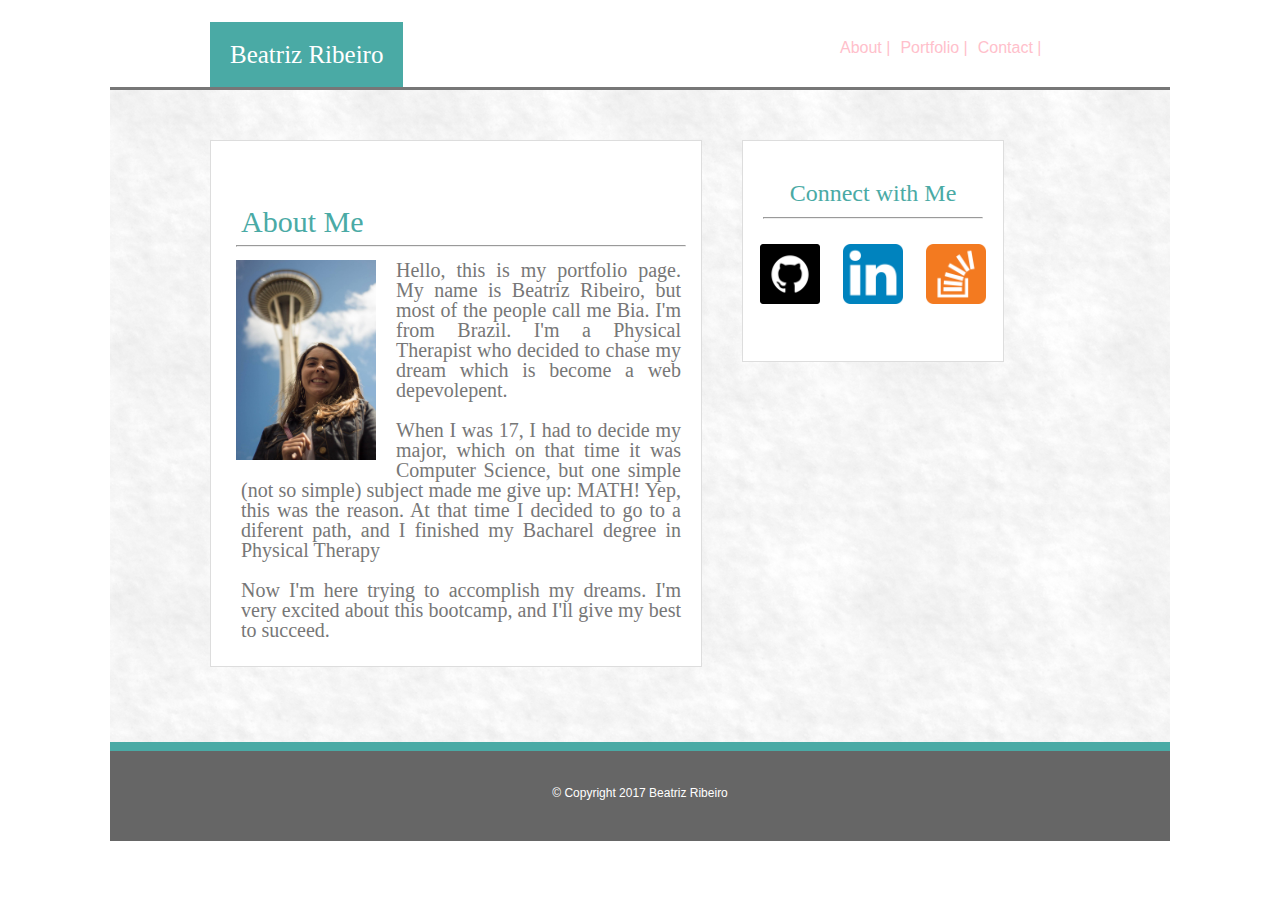
==== index.html @ b65397b6 "initial" ====
<!DOCTYPE html>
	<html lang="en">

	<head>

	<meta charset= "UTF-8">

	<title>Beatriz Ribeiro Portfolio</title>


		
		<link rel="stylesheet" type="text/css" href="assets/css/style.css">

		<link rel="stylesheet" href="assets/css/reset.css">

	</head>
		<style>
a:link{		
	color: pink;
    background-color: transparent;
    text-decoration: none;
}
a:visited {
    color: grey;
    background-color: transparent;
    text-decoration: none;
}
a:hover {
    color: pink;
    background-color: grey;
    text-decoration: underline;
}
a:active {
    color: pink;
    background-color: pink;
    text-decoration: underline;
}
    	</style>

<body>


		<div class="wrapper">


		<section class="header">

				<section class="name">
					<h1> Beatriz Ribeiro</h1>
				</section>

			  <section class="page-header">	
				
				<section class="About">
					<a href="index.html" style="text-decoration: none;">About |</a>
				</section>
				
				<section class="Portfolio">
					<a href="portfolio.html" style="text-decoration: none" target="_blank">Portfolio |</a>
				</section>
				
				<section class="Contact">
					<a href="contact.html" style="text-decoration: none" target="_blank">Contact |</a>
				</section>	
			</section>		
		</section>

	<section class="header-line"></section>

		<div class="about-me">

			<section class="page">About Me</section>

			<section class="line"><hr></section>

			<section class="picture"><img src="assets/images/profile_picture.jpg" alt="My Face" style="width: 140px; height:200px;"></section>

			<section class="paragraph">

				<p> Hello, this is my portfolio page. My name is Beatriz Ribeiro, but most of the people call me Bia. I'm from Brazil. I'm a Physical Therapist who decided to chase my dream which is become a web depevolepent.</p>
				<br>
				<p>When I was 17, I had to decide my major, which on that time it was Computer Science, but one simple (not so simple) subject made me give up: MATH! Yep, this was the reason. At that time I decided to go to a diferent path, and I finished my Bacharel degree in Physical Therapy</p>
				<br>
				<p>Now I'm here trying to accomplish my dreams. I'm very excited about this bootcamp, and I'll give my best to succeed.</p>

			</section>	

		</div>	

		<div id="connect">

			<h2> Connect with Me </h2>

			<section class="connect-line"><hr></hr></section>

			<div class="hoover">

				<a href="https://github.com/beatrizmribeiro">
					<img border="0" src="assets/images/github.png" alt="github button" style="width:60px; height:60px; margin-right: 17px"></a>

				<a href="https://www.linkedin.com/in/beatriz-ribeiro-42859ba4/">
					<img border="0" src="assets/images/linkedin.png" alt="linkedin button"  style="width:60px; height:60px; margin-right: 17px"></a>

				<a href="https://stackoverflow.com/users/8146548/b-ribeiro">
					<img border="0" src="assets/images/overflow.png" alt="overflow button" style="width:60px; height:60px;"></a>
			</div>		

			</div>

		<section class="footer-line"></section>


	<div id="footer">
		&#169; Copyright 2017 Beatriz Ribeiro
	</div>

		

	</div>







</body>

</html>
---- assets/css/style.css ----
.wrapper{
	width: 1060px;
	height: 840px;
	margin: 0 auto;
	background-image: url("../images/nice_snow.png");
}


.header{
	background-color: #ffffff;
	border-color: #cccccc;
	font-family: 'Georgia', Times, "Times New Roman", serif;
	width: 1230px;
	float: left;

}


.name{
	background-color:#4aaaa5;
	font-family:'Georgia', Times, "Times New Roman", serif;
	color:white;
	font-size: 25px;
	float: left;
	padding: 20px;
	margin-left:100px;
	margin-top: 22px;
	
}


.page-header{
	font-family:'Arial','Helvetica Neue',Helvetica, sans-serif;
	: #777777;
	margin-top: 40px;
	margin-right:230px;
	width: 270px;
	text-decoration:none;
	float:right;
	text-decoration: none;



}

.About {
	color: #777777;
	float:left;
	margin-right: 10px;
	text-decoration: none;
	
}

.Portfolio {
	color:#777777;
	float: left;
	margin-right:10px;
	text-decoration: none;
	

}

.Contact {
	color:#777777;
	float: left;
	text-decoration: none;

}

.header-line {
	background-color: #777777;
	height: 3px;
	width: 1060px;
	float:left;
	border: 100px;
	display: block;
	
	
}

.about-me {
	background-color: #ffffff;
	font-family:'Georgia', Times, "Times New Roman", serif;
	width:490px;
	height: 525px;
	float: left;
	border:1px, solid #dddddd;
	margin-top: 50px;
	margin-left:100px;
	margin-bottom:75px;
	align-content:center;
	color: #777777;


}

.page {
	color:#4aaaa5;
	margin-left:30px;
	margin-top:40px;
	font-size:30px;

}

.line {
	height:5px;
	color: #777777;
	display: block;
	border: 50px;
	width: 450px;
	margin-left: 25px;
}


.picture {
	margin-right:20px;
	margin-left: 25px;
	margin-top: 10px;
	float:left

}


.paragraph {
	margin-right: 20px;
	margin-left:30px;
	margin-top: 10px;
	color: #777777;
	text-align:justify;
	line-height:20px;
	font-size:20px;

}

#connect {
	background-color: #ffffff;
	color: #4aaaa5;
	text-align: center;
	float: left;
	height: 170px;
	width: 240px;
	padding: 10px;
	font-family: 'Georgia', Times, "Times New Roman", serif;
	padding-top: 40px;
	margin-left: 40px;
	margin-right: 13px;
	margin-top:50px;
	border: 1px, solid #dddddd;
	font-size:24px;

}

.connect-line {

  	display: block
    height: 1px;
    color:#777777;
    border: 5px;
    width:220px;
    margin-left:10px;
    margin-bottom: 25px;

}



.footer-line {
	background-color: #4aaaa5;
	height: 9px;
	width: 1060px;
	float: left;

}


#footer {

	color: #ffffff;
	background-color: #666666;
	padding: 10px
	width: 960px;
	height: 90px;
	clear: both;
	overflow: auto;
	font-size:12px;
	font-family: 'Arial','Helvetica Neue',Helvetica, sans-serif;
	line-height: 7.0;
	text-align: center;

}

	





.Contact2 {
	background-color: #ffffff;
	font-family:'Georgia', Times, "Times New Roman", serif;
	width:520px;
	height: 560px;
	float: left;
	border:1px, solid #dddddd;
	margin-top: 50px;
	margin-left: 100px;
	margin-bottom:75px;
	font-family:'Arial','Helvetica Neue',Helvetica, sans-serif;
	color:grey;
	font-size:18px;
	z-index:1;
}



#fname {
	



    margin-left:13px;
    margin-top: 10px;

   }
	


#email   {


	 padding: 10px;
    margin-left:15px;
     margin-top: 10px;
    line-height:2;


}

#message {
	

	
    padding: 15px;
    margin-left:10px;
    line-height:2;
 
   
  

}



	
input[type=submit] {
    background-color: #4aaaa5;
    color: white;
    padding: 14px 30px;
    border: none;
    border-radius: 4px;
    cursor: pointer;
    margin-top: 0px;
    margin-left:20px;
    font-size: 15px;

}



	
.Portfolio2 {
  float: left;
  border: 1px, solid #dddddd;
  width: 560px;
  height: 840px;
  color: #777777;
  background-color: #ffffff;
  font-family: 'Georgia', Times, "Times New Roman", serif;
	align-content: center;
  float:left;
  margin-top: 50px;
  margin-left:100px;
  margin-bottom: 75px;
}


.hangman {
  float:left;
  margin-left: 30px;
  position:absolute;
  margin-top:20px;


}

.hangman-text {
  text-align:center;
  position:absolute;
  font-family: 'Georgia', Times, "Times New Roman", serif;
  color:white;
  font-size:15px;
  background-color:#4aaaa5;
  padding: 12px;
  padding-top: 20px;
  margin-left:30px;
  margin-top:160px;
  z-index:1;
  width:176px;
  float:left;

}


.rpg-game {
  float:left;
  margin-left: 290px;
  position: absolute;
  margin-top:20px;


}


.rpg-text{

  float:left;
  text-align:center;
  position:absolute;
  font-family: 'Georgia', Times, "Times New Roman", serif;
  color:white;
  font-size:15px;
  background-color:#4aaaa5;
  padding: 12px;
  padding-top: 20px;
  margin-left:290px;
  margin-top:160px;
  z-index:1;
  width:176px;


}



.trivia-game {

  float:left;
  margin-top: 270px;
  margin-left: 32px;
  position: absolute;
  

}


.trivia-text {

  float:left;
  text-align:center;
  position:absolute;
  font-family: 'Georgia', Times, "Times New Roman", serif;
  color:white;
  font-size:15px;
  background-color:#4aaaa5;
  padding: 15px;
  margin-left:32px;
  margin-top:410px;
  z-index:1;
  width:170px;


}



.widget {

  float:left;
  margin-top: 270px;
  margin-left: 290px;
  position: absolute;



}


.widget-text {
  
  float:left;
  text-align:center;
  position:absolute;
  font-family: 'Georgia', Times, "Times New Roman", serif;
  color:white;
  font-size:17px;
  background-color:#4aaaa5;
  padding: 6px;
  margin-left:290px;
  margin-top:410px;
  z-index:1;
  width:188px;

}




.rock {
  clear:both;
  overflow:auto;
  margin-top: 520px;
  margin-left: 30px;
  position: absolute;


}



.rock-text {
  
  text-align:center;
  font-family: 'Georgia', Times, "Times New Roman", serif;
  color:white;
  font-size:15px;
  background-color:#4aaaa5;
  padding: 10px;
  margin-left:29.9px;
  margin-top:660px;
  z-index:1;
  width:180px;
  position:absolute;
  padding-top: 25px;
 

}

  
.portfoliobody{
	width: 1060px;
	height: 1060px;
	margin: 0 auto;
	background-image: url("../images/nice_snow.png");
}

	

.portfolioline {
	height:5px;
	color: #777777;
	display: block;
	border: 50px;
	width: 470px;
	margin-left: 25px;
}
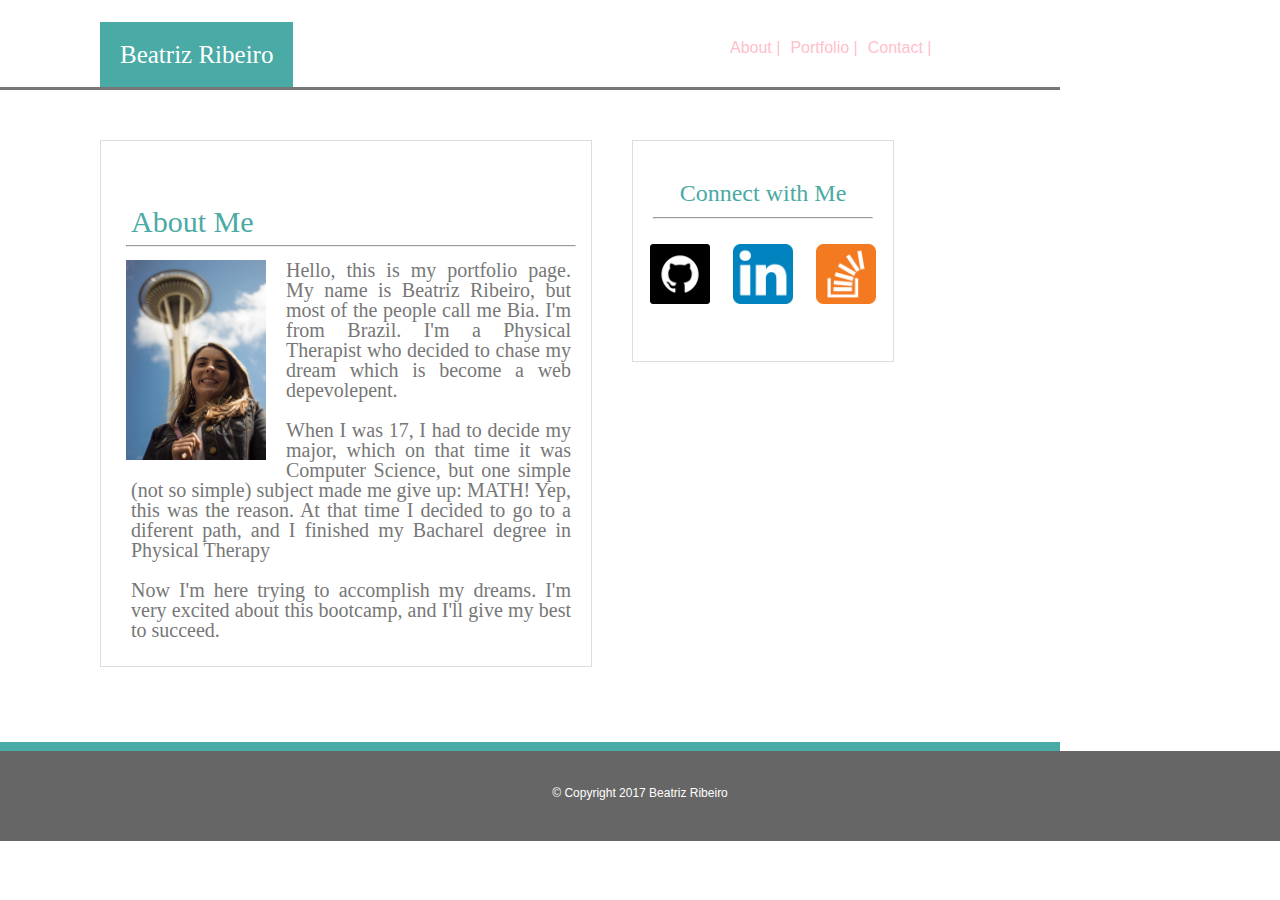
==== commit a109ecde: "Update" ====
--- a/index.html
+++ b/index.html
@@ -4,6 +4,7 @@
 	<head>
 
 	<meta charset= "UTF-8">
+	<meta name="viewport" content="width=device-width, initial-scale=1.0">
 
 	<title>Beatriz Ribeiro Portfolio</title>
 
@@ -51,6 +52,7 @@
 
 			  <section class="page-header">	
 				
+			<nav>
 				<section class="About">
 					<a href="index.html" style="text-decoration: none;">About |</a>
 				</section>
@@ -61,7 +63,12 @@
 				
 				<section class="Contact">
 					<a href="contact.html" style="text-decoration: none" target="_blank">Contact |</a>
-				</section>	
+				
+			</section>
+
+
+			</nav>
+
 			</section>		
 		</section>
 
--- a/assets/css/style.css
+++ b/assets/css/style.css
@@ -1,10 +1,14 @@
+
+@media screen and (max-width: 640px) {
+
+
 .wrapper{
 	width: 1060px;
 	height: 840px;
 	margin: 0 auto;
 	background-image: url("../images/nice_snow.png");
 }
-
+}
 
 .header{
 	background-color: #ffffff;
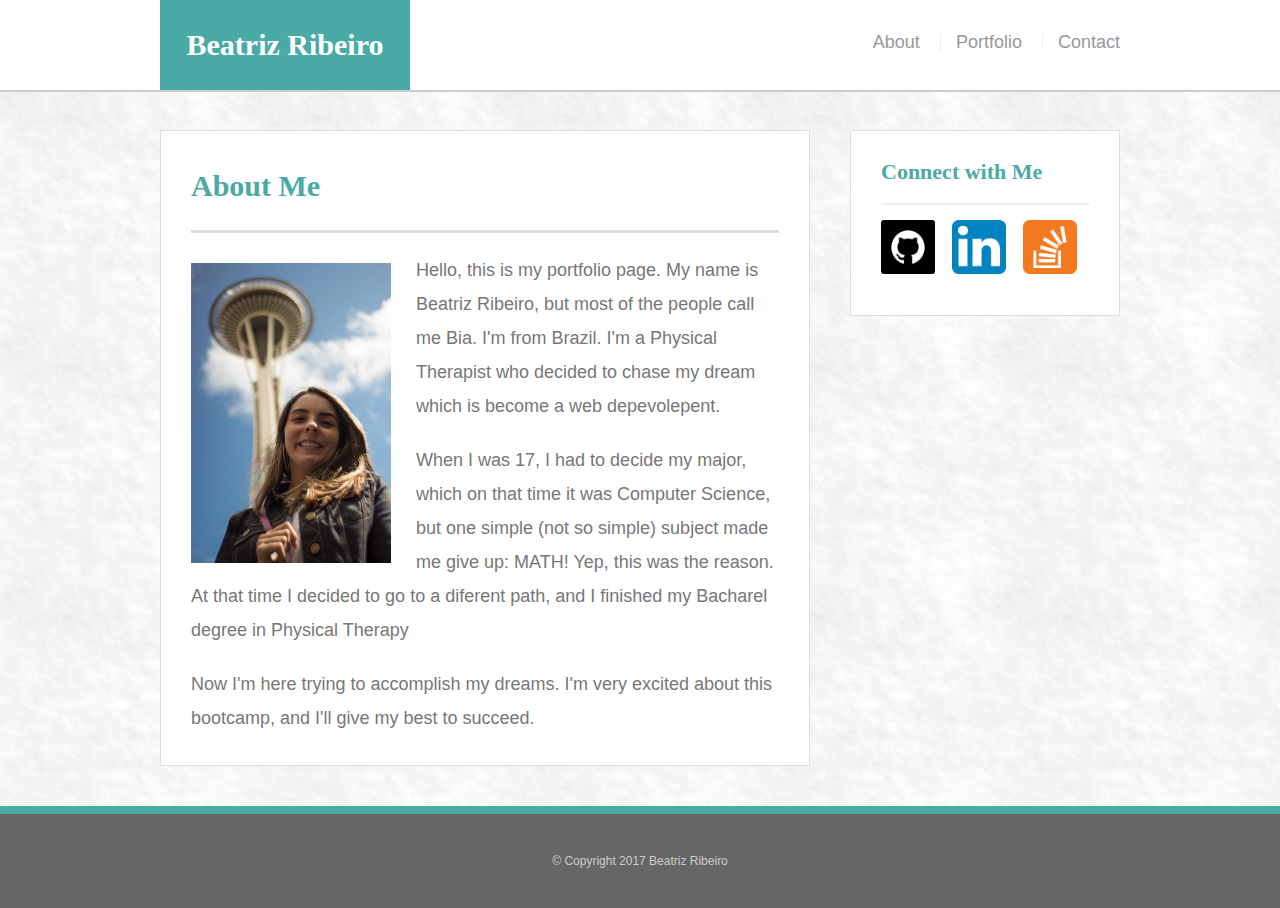
==== commit 00914961: "Final update" ====
--- a/index.html
+++ b/index.html
@@ -1,152 +1,74 @@
-<!DOCTYPE html>
-	<html lang="en">
+<!doctype html>
+<html lang="en-us">
 
-	<head>
-
-	<meta charset= "UTF-8">
-	<meta name="viewport" content="width=device-width, initial-scale=1.0">
-
-	<title>Beatriz Ribeiro Portfolio</title>
+<head>
 
 
-		
-		<link rel="stylesheet" type="text/css" href="assets/css/style.css">
+  <meta charset="UTF-8">
+  <meta name="viewport" content="width=device-width, initial-scale-1.0">
 
-		<link rel="stylesheet" href="assets/css/reset.css">
+  <title>Beatriz Ribeiro Portfolio</title>
 
-	</head>
-		<style>
-a:link{		
-	color: pink;
-    background-color: transparent;
-    text-decoration: none;
-}
-a:visited {
-    color: grey;
-    background-color: transparent;
-    text-decoration: none;
-}
-a:hover {
-    color: pink;
-    background-color: grey;
-    text-decoration: underline;
-}
-a:active {
-    color: pink;
-    background-color: pink;
-    text-decoration: underline;
-}
-    	</style>
+  <link rel="stylesheet" type="text/css" href="assets/css/reset.css">
+  <link rel="stylesheet" type="text/css" href="assets/css/style.css">
+</head>
+<body>
+  <header id="masthead">
 
-<body>
+    <div class="container">
+      <a href="index.html" id="logo">Beatriz Ribeiro</a>
+      <nav>
+        <a href="index.html">About</a>
+        <a href="portfolio.html">Portfolio</a>
+        <a href="contact.html">Contact</a>
+      </nav>
 
 
-		<div class="wrapper">
-
-
-		<section class="header">
-
-				<section class="name">
-					<h1> Beatriz Ribeiro</h1>
-				</section>
-
-			  <section class="page-header">	
-				
-			<nav>
-				<section class="About">
-					<a href="index.html" style="text-decoration: none;">About |</a>
-				</section>
-				
-				<section class="Portfolio">
-					<a href="portfolio.html" style="text-decoration: none" target="_blank">Portfolio |</a>
-				</section>
-				
-				<section class="Contact">
-					<a href="contact.html" style="text-decoration: none" target="_blank">Contact |</a>
-				
-			</section>
-
-
-			</nav>
-
-			</section>		
-		</section>
-
-	<section class="header-line"></section>
-
-		<div class="about-me">
-
-			<section class="page">About Me</section>
-
-			<section class="line"><hr></section>
-
-			<section class="picture"><img src="assets/images/profile_picture.jpg" alt="My Face" style="width: 140px; height:200px;"></section>
-
-			<section class="paragraph">
-
-				<p> Hello, this is my portfolio page. My name is Beatriz Ribeiro, but most of the people call me Bia. I'm from Brazil. I'm a Physical Therapist who decided to chase my dream which is become a web depevolepent.</p>
-				<br>
-				<p>When I was 17, I had to decide my major, which on that time it was Computer Science, but one simple (not so simple) subject made me give up: MATH! Yep, this was the reason. At that time I decided to go to a diferent path, and I finished my Bacharel degree in Physical Therapy</p>
-				<br>
-				<p>Now I'm here trying to accomplish my dreams. I'm very excited about this bootcamp, and I'll give my best to succeed.</p>
-
-			</section>	
-
-		</div>	
-
-		<div id="connect">
-
-			<h2> Connect with Me </h2>
-
-			<section class="connect-line"><hr></hr></section>
-
-			<div class="hoover">
-
-				<a href="https://github.com/beatrizmribeiro">
-					<img border="0" src="assets/images/github.png" alt="github button" style="width:60px; height:60px; margin-right: 17px"></a>
-
-				<a href="https://www.linkedin.com/in/beatriz-ribeiro-42859ba4/">
-					<img border="0" src="assets/images/linkedin.png" alt="linkedin button"  style="width:60px; height:60px; margin-right: 17px"></a>
-
-				<a href="https://stackoverflow.com/users/8146548/b-ribeiro">
-					<img border="0" src="assets/images/overflow.png" alt="overflow button" style="width:60px; height:60px;"></a>
-			</div>		
-
-			</div>
-
-		<section class="footer-line"></section>
-
-
-	<div id="footer">
-		&#169; Copyright 2017 Beatriz Ribeiro
-	</div>
-
-		
-
-	</div>
+    </div>
 
 
 
+  </header>
 
 
 
+  <div id="main-container" class="container">
+    <section class="main-section">
 
-</body>
+      <h1>About Me</h1>
 
-</html>
+      <img src="assets/images/profile_picture.jpg" class="auth-image" alt="Beatriz Ribeiro">
 
 
 
+        <p> Hello, this is my portfolio page. My name is Beatriz Ribeiro, but most of the people call me Bia. I'm from Brazil. I'm a Physical Therapist who decided to chase my dream which is become a web depevolepent.</p>
+        <p>When I was 17, I had to decide my major, which on that time it was Computer Science, but one simple (not so simple) subject made me give up: MATH! Yep, this was the reason. At that time I decided to go to a diferent path, and I finished my Bacharel degree in Physical Therapy</p>
+      	<p>Now I'm here trying to accomplish my dreams. I'm very excited about this bootcamp, and I'll give my best to succeed.</p>
 
+    </section>
 
+    <section class="sidebar">
 
+      <div id="connect">
 
+        <h2>Connect with Me</h2>
+        <a href="https://github.com/beatrizmribeiro">
+          <img src="assets/images/github.png" alt="github button" style="width:54px; height:54px; margin-right: 12px" ></a>
 
+        <a href="https://www.linkedin.com/in/beatriz-ribeiro-42859ba4/">
+          <img  src="assets/images/linkedin.png" alt="linkedin button" style="width:54px; height:54px; margin-right: 12px"></a>
 
+        <a href="https://stackoverflow.com/users/8146548/b-ribeiro">
+          <img src="assets/images/overflow.png" alt="overflow button" style="width:54px; height:54px; margin-right: 5px"></a>
+      </div>
+    </section>
 
-
-
-
-
-
-
+    
+  </div>
+  <footer>
+    <div class="container">
+      &#169; Copyright 2017 Beatriz Ribeiro
+    </div>
+  </footer>
+</body>
+</html>--- a/assets/css/style.css
+++ b/assets/css/style.css
@@ -1,498 +1,322 @@
-
-@media screen and (max-width: 640px) {
-
-
-.wrapper{
-	width: 1060px;
-	height: 840px;
-	margin: 0 auto;
-	background-image: url("../images/nice_snow.png");
-}
-}
-
-.header{
-	background-color: #ffffff;
-	border-color: #cccccc;
-	font-family: 'Georgia', Times, "Times New Roman", serif;
-	width: 1230px;
-	float: left;
-
-}
-
-
-.name{
-	background-color:#4aaaa5;
-	font-family:'Georgia', Times, "Times New Roman", serif;
-	color:white;
-	font-size: 25px;
-	float: left;
-	padding: 20px;
-	margin-left:100px;
-	margin-top: 22px;
+body {
+  font-family: Arial, "Helvetica Neue", Helvetica, sans-serif;
+  font-size: 18px;
+  line-height: 34px;
+  color: #777;
+  background: url("../images/nice_snow.png");
+}
+* {
+  box-sizing: border-box;
+}
+/* general */
+.container {
+  width: 100%;
+  max-width: 960px;
+  margin: 0 auto;
+  clear: both;
+}
+h1,
+h2,
+h3,
+p {
+  margin-bottom: 20px;
+}
+p:last-child {
+  margin-bottom: 0;
+}
+h1,
+h2,
+h3 {
+  font-family: Georgia, Times, "Times New Roman", serif;
+  font-weight: 700;
+  color: #4aaaa5;
+}
+h1 {
+  padding-bottom: 20px;
+  font-size: 30px;
+  line-height: 49px;
+  border-bottom: 3px solid #ddd;
+}
+h2,
+h3 {
+  font-size: 22px;
+}
+/* header */
+#masthead {
+  position: fixed;
+  z-index: 99;
+  width: 100%;
+  margin: 0 0 30px;
+  overflow: auto;
+  color: #fff;
+  background: #fff;
+  border-bottom: 2px solid #ccc;
+}
+#logo {
+  float: left;
+  width: 250px;
+  height: 90px;
+  font-family: Georgia, Times, "Times New Roman", serif;
+  font-size: 30px;
+  font-weight: 700;
+  line-height: 90px;
+  color: #fff;
+  text-align: center;
+  text-decoration: none;
+  background: #4aaaa5;
+}
+nav {
+  float: right;
+  margin-top: 25px;
+}
+nav a {
+  display: inline-block;
+  padding-left: 15px;
+  margin-left: 15px;
+  line-height: 18px;
+  color: #999;
+  text-decoration: none;
+  border-left: 1px solid #efefef;
+}
+nav a:first-child {
+  border-left: 0 none;
+}
+/* footer */
+footer {
+  padding: 30px 0;
+  clear: both;
+  font-size: 12px;
+  color: #fff;
+  color: #ccc;
+  text-align: center;
+  background: #666;
+  border-top: 8px solid #4aaaa5;
+}
+/* sidebar */
+.sidebar {
+  float: right;
+  width: 100%;
+  max-width: 270px;
+  padding: 30px;
+  margin-bottom: 20px;
+  background: #fff;
+  border: 1px solid #ddd;
+}
+h3,
+.sidebar h2 {
+  padding-bottom: 20px;
+  margin-bottom: 15px;
+  line-height: 22px;
+  border-bottom: 2px solid #eee;
+}
+.social {
+  width: 62px;
+  height: 62px;
+  margin-top: 8px;
+  margin-right: 5px;
+}
+.social:last-child {
+  margin-right: 0;
+}
+/* main */
+#main-container {
+  padding-top: 130px;
+}
+.main-section {
+  float: left;
+  width: 100%;
+  max-width: 650px;
+  padding: 30px;
+  margin: 0 0 40px;
+  background: #fff;
+  border: 1px solid #ddd;
+}
+/* portfolio page */
+.work {
+  position: relative;
+  float: left;
+  width: 274px;
+  margin: 20px 0 25px;
+  overflow: auto;
+}
+.work:nth-child(even) {
+  margin-right: 40px;
+}
+.work img {
+  width: 100%;
+  border: 0 none;
+  opacity: 0.8;
+}
+.work h3 {
+  position: absolute;
+  bottom: 20px;
+  width: 100%;
+  padding: 15px;
+  margin-bottom: 0;
+  font-weight: 300;
+  line-height: 30px;
+  color: #fff;
+  text-align: center;
+  background: #4aaaa5;
+  border-bottom: 0;
+}
+.auth-image {
+  float: left;
+  width: 200px;
+  height: auto;
+  margin-top: 10px;
+  margin-right: 25px;
+}
+/* contact page */
+#contact-form ul {
+  margin-bottom: 20px;
+}
+#contact-form li {
+  margin-bottom: 10px;
+}
+label,
+input[type=text],
+input[type=email],
+textarea {
+  display: block;
+  width: 100%;
+}
+input[type=text],
+input[type=email],
+textarea {
+  height: 35px;
+  padding: 0 10px;
+  font-size: 14px;
+  border: 1px solid #ddd;
+}
+textarea {
+  height: 200px;
+}
+input[type=submit] {
+  padding: 10px 30px;
+  font-size: 18px;
+  color: #fff;
+  cursor: pointer;
+  background: #4aaaa5;
+  border: 0 none;
+}
+
+
+@media screen and (max-width: 980px) {
+	body{
+		width: 100%;
+
+	}
+}
+
+
+@media screen and (max-width: 768px) {
+		body{ 
+			width: 100%;
+		
+	}
+
+
+
+
+		
+  nav {
+    margin-top: 2%;
+    margin-bottom: 2%;
+    margin-right: 7%;
+    margin-left:5%;
+  }
+
+ 
+
+
+    .sidebar {
+    max-width: 100%;
+    margin-bottom: 5%;
+  }
+
+
+.main-section {
+    margin-top: 4%;
+    margin-left:5%;
+  }
+  #logo {
+
+    margin-left: 5%;
+  }
+
+
+
 	
 }
 
-
-.page-header{
-	font-family:'Arial','Helvetica Neue',Helvetica, sans-serif;
-	: #777777;
-	margin-top: 40px;
-	margin-right:230px;
-	width: 270px;
-	text-decoration:none;
-	float:right;
-	text-decoration: none;
-
-
-
-}
-
-.About {
-	color: #777777;
-	float:left;
-	margin-right: 10px;
-	text-decoration: none;
-	
-}
-
-.Portfolio {
-	color:#777777;
-	float: left;
-	margin-right:10px;
-	text-decoration: none;
-	
-
-}
-
-.Contact {
-	color:#777777;
-	float: left;
-	text-decoration: none;
-
-}
-
-.header-line {
-	background-color: #777777;
-	height: 3px;
-	width: 1060px;
-	float:left;
-	border: 100px;
-	display: block;
-	
-	
-}
-
-.about-me {
-	background-color: #ffffff;
-	font-family:'Georgia', Times, "Times New Roman", serif;
-	width:490px;
-	height: 525px;
-	float: left;
-	border:1px, solid #dddddd;
-	margin-top: 50px;
-	margin-left:100px;
-	margin-bottom:75px;
-	align-content:center;
-	color: #777777;
-
-
-}
-
-.page {
-	color:#4aaaa5;
-	margin-left:30px;
-	margin-top:40px;
-	font-size:30px;
-
-}
-
-.line {
-	height:5px;
-	color: #777777;
-	display: block;
-	border: 50px;
-	width: 450px;
-	margin-left: 25px;
-}
-
-
-.picture {
-	margin-right:20px;
-	margin-left: 25px;
-	margin-top: 10px;
-	float:left
-
-}
-
-
-.paragraph {
-	margin-right: 20px;
-	margin-left:30px;
-	margin-top: 10px;
-	color: #777777;
-	text-align:justify;
-	line-height:20px;
-	font-size:20px;
-
-}
-
-#connect {
-	background-color: #ffffff;
-	color: #4aaaa5;
-	text-align: center;
-	float: left;
-	height: 170px;
-	width: 240px;
-	padding: 10px;
-	font-family: 'Georgia', Times, "Times New Roman", serif;
-	padding-top: 40px;
-	margin-left: 40px;
-	margin-right: 13px;
-	margin-top:50px;
-	border: 1px, solid #dddddd;
-	font-size:24px;
-
-}
-
-.connect-line {
-
-  	display: block
-    height: 1px;
-    color:#777777;
-    border: 5px;
-    width:220px;
-    margin-left:10px;
-    margin-bottom: 25px;
-
-}
-
-
-
-.footer-line {
-	background-color: #4aaaa5;
-	height: 9px;
-	width: 1060px;
-	float: left;
-
-}
-
-
-#footer {
-
-	color: #ffffff;
-	background-color: #666666;
-	padding: 10px
-	width: 960px;
-	height: 90px;
-	clear: both;
-	overflow: auto;
-	font-size:12px;
-	font-family: 'Arial','Helvetica Neue',Helvetica, sans-serif;
-	line-height: 7.0;
-	text-align: center;
-
-}
-
-	
-
-
-
-
-
-.Contact2 {
-	background-color: #ffffff;
-	font-family:'Georgia', Times, "Times New Roman", serif;
-	width:520px;
-	height: 560px;
-	float: left;
-	border:1px, solid #dddddd;
-	margin-top: 50px;
-	margin-left: 100px;
-	margin-bottom:75px;
-	font-family:'Arial','Helvetica Neue',Helvetica, sans-serif;
-	color:grey;
-	font-size:18px;
-	z-index:1;
-}
-
-
-
-#fname {
-	
-
-
-
-    margin-left:13px;
-    margin-top: 10px;
-
-   }
-	
-
-
-#email   {
-
-
-	 padding: 10px;
-    margin-left:15px;
-     margin-top: 10px;
-    line-height:2;
-
-
-}
-
-#message {
-	
-
-	
-    padding: 15px;
-    margin-left:10px;
-    line-height:2;
- 
-   
-  
-
-}
-
-
-
-	
-input[type=submit] {
-    background-color: #4aaaa5;
-    color: white;
-    padding: 14px 30px;
-    border: none;
-    border-radius: 4px;
-    cursor: pointer;
-    margin-top: 0px;
-    margin-left:20px;
-    font-size: 15px;
-
-}
-
-
-
-	
-.Portfolio2 {
-  float: left;
-  border: 1px, solid #dddddd;
-  width: 560px;
-  height: 840px;
-  color: #777777;
-  background-color: #ffffff;
-  font-family: 'Georgia', Times, "Times New Roman", serif;
-	align-content: center;
-  float:left;
-  margin-top: 50px;
-  margin-left:100px;
-  margin-bottom: 75px;
-}
-
-
-.hangman {
-  float:left;
-  margin-left: 30px;
-  position:absolute;
-  margin-top:20px;
-
-
-}
-
-.hangman-text {
-  text-align:center;
-  position:absolute;
-  font-family: 'Georgia', Times, "Times New Roman", serif;
-  color:white;
-  font-size:15px;
-  background-color:#4aaaa5;
-  padding: 12px;
-  padding-top: 20px;
-  margin-left:30px;
-  margin-top:160px;
-  z-index:1;
-  width:176px;
-  float:left;
-
-}
-
-
-.rpg-game {
-  float:left;
-  margin-left: 290px;
-  position: absolute;
-  margin-top:20px;
-
-
-}
-
-
-.rpg-text{
-
-  float:left;
-  text-align:center;
-  position:absolute;
-  font-family: 'Georgia', Times, "Times New Roman", serif;
-  color:white;
-  font-size:15px;
-  background-color:#4aaaa5;
-  padding: 12px;
-  padding-top: 20px;
-  margin-left:290px;
-  margin-top:160px;
-  z-index:1;
-  width:176px;
-
-
-}
-
-
-
-.trivia-game {
-
-  float:left;
-  margin-top: 270px;
-  margin-left: 32px;
-  position: absolute;
-  
-
-}
-
-
-.trivia-text {
-
-  float:left;
-  text-align:center;
-  position:absolute;
-  font-family: 'Georgia', Times, "Times New Roman", serif;
-  color:white;
-  font-size:15px;
-  background-color:#4aaaa5;
-  padding: 15px;
-  margin-left:32px;
-  margin-top:410px;
-  z-index:1;
-  width:170px;
-
-
-}
-
-
-
-.widget {
-
-  float:left;
-  margin-top: 270px;
-  margin-left: 290px;
-  position: absolute;
-
-
-
-}
-
-
-.widget-text {
-  
-  float:left;
-  text-align:center;
-  position:absolute;
-  font-family: 'Georgia', Times, "Times New Roman", serif;
-  color:white;
-  font-size:17px;
-  background-color:#4aaaa5;
-  padding: 6px;
-  margin-left:290px;
-  margin-top:410px;
-  z-index:1;
-  width:188px;
-
-}
-
-
-
-
-.rock {
-  clear:both;
-  overflow:auto;
-  margin-top: 520px;
-  margin-left: 30px;
-  position: absolute;
-
-
-}
-
-
-
-.rock-text {
-  
-  text-align:center;
-  font-family: 'Georgia', Times, "Times New Roman", serif;
-  color:white;
-  font-size:15px;
-  background-color:#4aaaa5;
-  padding: 10px;
-  margin-left:29.9px;
-  margin-top:660px;
-  z-index:1;
-  width:180px;
-  position:absolute;
-  padding-top: 25px;
- 
-
-}
-
-  
-.portfoliobody{
-	width: 1060px;
-	height: 1060px;
-	margin: 0 auto;
-	background-image: url("../images/nice_snow.png");
-}
-
-	
-
-.portfolioline {
-	height:5px;
-	color: #777777;
-	display: block;
-	border: 50px;
-	width: 470px;
-	margin-left: 25px;
-}
-
-	
-
-	
-
-
-	
-
-
-	
-
-	
-
-
-	
-
-
-	
-
-	
-
-
-	
-
-
-	
-
-
-	
-
-	
-
-
-	
-
-
-	
-
-	
+@media screen and (max-width: 640px){
+	header {
+    position: static;
+  }
+
+  #logo {
+    width: 100%;
+    margin-left: 0%;
+  }
+
+  #masthead {
+    width: 101%;
+    margin: -2% -1.5% 0%;
+  }
+
+  nav {
+    margin-top: 2%;
+    margin-bottom: 2%;
+    margin-right: 30%;
+  }
+
+  .main-section {
+    margin-top: 4%;
+  }
+
+  .auth-image {
+    width: 100%;
+    margin-bottom: 5%;
+  }
+
+  .sidebar {
+    max-width: 100%;
+    margin-bottom: 5%;
+  }
+
+  .work {
+    width: 100%;
+  }
+
+
+}
+
+
+
+
+
+
+
+
+
+
+
+
+
+
+
+
+
+
+
+
+
+
+
+
+
+
+
+
+@
